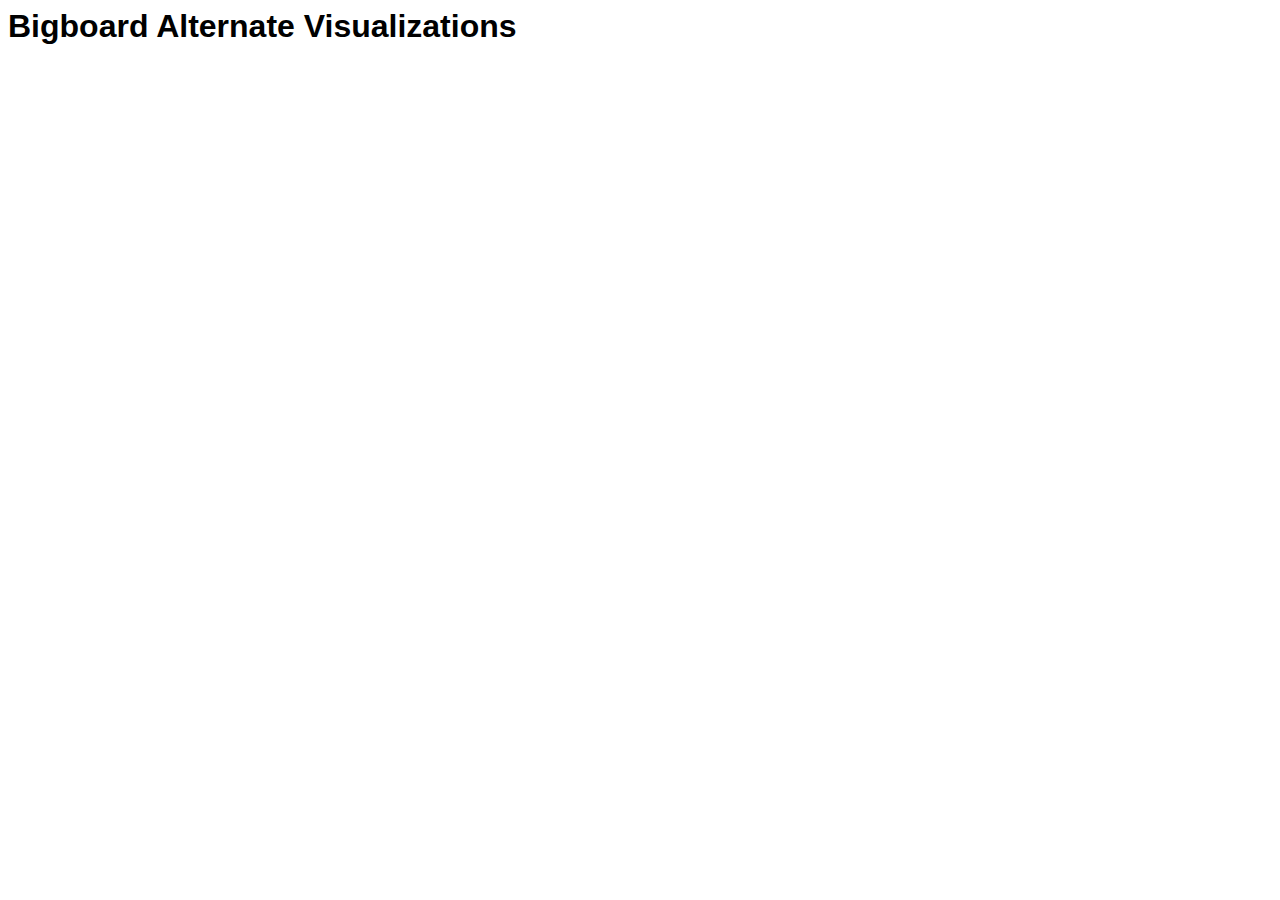
==== returns/returns/bigboard/templates/bigboard/index.html @ 9c72a74f "Added initial visualization of all states." ====
<html>
    <head>
    <title>Bigboard Alternate Visualizations</title>
    <meta http-equiv="content-type" content="text/html;charset=utf8"/>
    <script type="text/javascript" src="http://d3js.org/d3.v2.js"></script>
    <script type="text/javascript" src="http://ajax.googleapis.com/ajax/libs/jquery/1.8.2/jquery.min.js"></script>
    <style type="text/css">
body {
    font-family: Arial, Helvetica, sans-serif;
}

h1 {
    display: inline;
}

div#viz {
    position:absolute;
    top: 0;
    bottom: 0;
    left: 0;
    right: 0;
    z-index: 9;
}

g.timeline path {
    stroke-width: 1px;
    fill: none;
}

path.rep {
    stroke: #ff0000;
}
path.dem {
    stroke: #0000ff;
}
    </style>
    </head>
    <body>
        <h1>Bigboard Alternate Visualizations</h1>
        <p>
        <div id="viz"></div>
        <script type="text/javascript">
var x,y,
    h = document.body.clientHeight,
    w = document.body.clientWidth,
    margin = {top: 60, right: 25, bottom: 25, left: 25},
    width = w - margin.left - margin.right,
    height = h - margin.top - margin.bottom,
    viz = d3.select('#viz')
        .append('svg')
        .attr('width', w)
        .attr('height', h);

var line = d3.svg.line()
    .interpolate('basis')
    .x(function(d,i) { 
        return x(i); 
    })
    .y(function(d,i) { 
        return y(d); 
    });


function load() {
    d3.json('bystate/', function(json) {
        var data = [], node;
        for (var s in json) {
            var o = {};
            o[s] = json[s];
            data.push(o);
        }

        var node = viz.selectAll('g.timeline')
            .data(data)
            .enter()
            .append('g')
            .attr('class', 'timeline')
            .attr('transform', 'translate('+margin.left+','+margin.top+')');

        x = d3.scale.linear()
            .domain([0, json.AK.REP.length])
            .range([0, width]);

        node.each(function(d,i) {
            var e = d3.select(this);
            e.append('rect')
                .attr('transform', function(){ 
                    return 'translate(0,'+(height*i/data.length)+')'; 
                })
                .attr('width', width)
                .attr('height', height/data.length)
                .style('stroke', 'rgb(204,204,204)')
                .style('stroke-width', 1)
                .style('fill', 'rgb(255,255,255)');

            // there is only one, but it's a property
            for (var s in d) {
                var ry = d3.max(d[s].REP),
                    dy = d3.max(d[s].DEM),
                    mx = (ry > dy) ? ry : dy;

                y = d3.scale.linear()
                    .range([height/50,0])
                    .domain([0,mx]);
            }

            e.append('path')
                .attr('transform', function(){ 
                    return 'translate(0,'+(height*i/data.length)+')'; 
                })
                .attr('d', function(d) { 
                    for (var s in d) {
                        return line(d[s].DEM); 
                    }
                })
                .attr('class', 'dem');

            e.append('path')
                .attr('transform', function(){ 
                    return 'translate(0,'+(height*i/data.length)+')'; 
                })
                .attr('d', function(d) { 
                    for (var s in d) {
                        return line(d[s].REP); 
                    }
                })
                .attr('class', 'rep');
        });
    });
};

load();
        
        </script>
    </body>
</html>
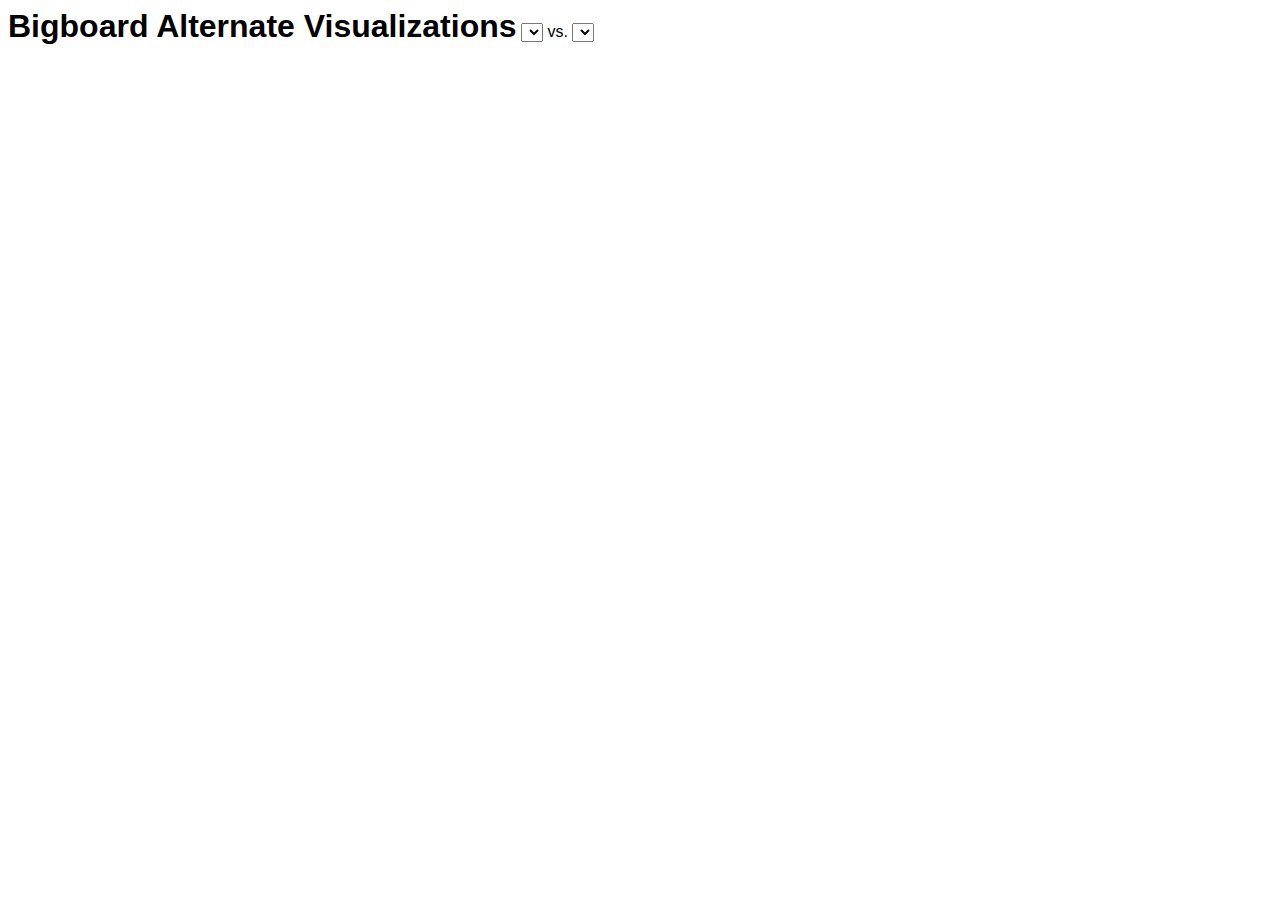
==== commit 12c51d7c: "Changed to two charts that compare two states over time." ====
--- a/returns/returns/bigboard/templates/bigboard/index.html
+++ b/returns/returns/bigboard/templates/bigboard/index.html
@@ -22,6 +22,11 @@
     z-index: 9;
 }
 
+select {
+    position: relative;
+    z-index: 10;
+}
+
 g.timeline path {
     stroke-width: 1px;
     fill: none;
@@ -37,7 +42,7 @@
     </head>
     <body>
         <h1>Bigboard Alternate Visualizations</h1>
-        <p>
+        <select id="state1"></select> vs. <select id="state2"></select>
         <div id="viz"></div>
         <script type="text/javascript">
 var x,y,
@@ -46,6 +51,7 @@
     margin = {top: 60, right: 25, bottom: 25, left: 25},
     width = w - margin.left - margin.right,
     height = h - margin.top - margin.bottom,
+    data = [],
     viz = d3.select('#viz')
         .append('svg')
         .attr('width', w)
@@ -63,68 +69,102 @@
 
 function load() {
     d3.json('bystate/', function(json) {
-        var data = [], node;
+        var nslices = json.AK.REP.length,
+            states = $('#state1, #state2');
+
+        $('select').change(function(){
+            var stidx = [
+                +$('#state1').val(),
+                +$('#state2').val()
+            ];
+            d3.select('rect, path').remove();
+            showTimeline(stidx);
+        });
+
         for (var s in json) {
             var o = {};
             o[s] = json[s];
             data.push(o);
+            states.append($('<option/>').val(data.length-1).text(s));
         }
 
-        var node = viz.selectAll('g.timeline')
-            .data(data)
+        x = d3.scale.linear()
+            .domain([0, nslices])
+            .range([0, width]);
+
+        showTimeline([0,1], nslices);
+    });
+};
+
+function showTimeline(stidx, nslices) {
+    $('#state1').val(stidx[0]);
+    $('#state2').val(stidx[1]);
+
+    viz.select('g.timeline').remove();
+
+    var g = viz.append('g')
+            .attr('class', 'timeline')
+            .attr('transform', 'translate('+margin.left+','+margin.top+')'),
+        mydata = [data[stidx[0]], data[stidx[1]]],
+        node = g.selectAll('g.state')
+            .data(mydata)
             .enter()
             .append('g')
-            .attr('class', 'timeline')
-            .attr('transform', 'translate('+margin.left+','+margin.top+')');
+            .attr('class', 'state');
 
-        x = d3.scale.linear()
-            .domain([0, json.AK.REP.length])
-            .range([0, width]);
+    y = d3.scale.linear()
+        .range([height/stidx.length,0])
+        .domain([0,d3.max(mydata, function(d){
+            for (var s in d) {
+                return d3.max([d3.max(d[s].REP), d3.max(d[s].DEM)]);
+            }
+        })]);
 
-        node.each(function(d,i) {
-            var e = d3.select(this);
-            e.append('rect')
-                .attr('transform', function(){ 
-                    return 'translate(0,'+(height*i/data.length)+')'; 
-                })
-                .attr('width', width)
-                .attr('height', height/data.length)
-                .style('stroke', 'rgb(204,204,204)')
-                .style('stroke-width', 1)
-                .style('fill', 'rgb(255,255,255)');
+    node.each(function(d,i) {
+        var e = d3.select(this);
+        e.append('rect')
+            .attr('transform', function(){ 
+                return 'translate(0,'+(height*i/stidx.length)+')'; 
+            })
+            .attr('width', width)
+            .attr('height', height/stidx.length)
+            .style('stroke', 'rgb(204,204,204)')
+            .style('stroke-width', 1)
+            .style('fill', 'rgb(255,255,255)');
 
-            // there is only one, but it's a property
-            for (var s in d) {
-                var ry = d3.max(d[s].REP),
-                    dy = d3.max(d[s].DEM),
-                    mx = (ry > dy) ? ry : dy;
+        e.append('path')
+            .attr('class', 'dem')
+            .attr('transform', function(){ 
+                return 'translate(0,'+(height*i/stidx.length)+')'; 
+            });
 
-                y = d3.scale.linear()
-                    .range([height/50,0])
-                    .domain([0,mx]);
-            }
+        e.append('path')
+            .attr('class', 'rep')
+            .attr('transform', function(){ 
+                return 'translate(0,'+(height*i/stidx.length)+')'; 
+            });
 
-            e.append('path')
-                .attr('transform', function(){ 
-                    return 'translate(0,'+(height*i/data.length)+')'; 
-                })
+        function draw(n) {
+            e.select('path.dem')
                 .attr('d', function(d) { 
                     for (var s in d) {
-                        return line(d[s].DEM); 
+                        return line(d[s].DEM.slice(0,n)); 
                     }
-                })
-                .attr('class', 'dem');
+                });
 
-            e.append('path')
-                .attr('transform', function(){ 
-                    return 'translate(0,'+(height*i/data.length)+')'; 
-                })
+            e.select('path.rep')
                 .attr('d', function(d) { 
                     for (var s in d) {
-                        return line(d[s].REP); 
+                        return line(d[s].REP.slice(0,n)); 
                     }
-                })
-                .attr('class', 'rep');
+                });
+        };
+
+        var n = 1;
+        d3.timer(function(){
+            draw(n);
+            n += 2;
+            return (n >= nslices);
         });
     });
 };
